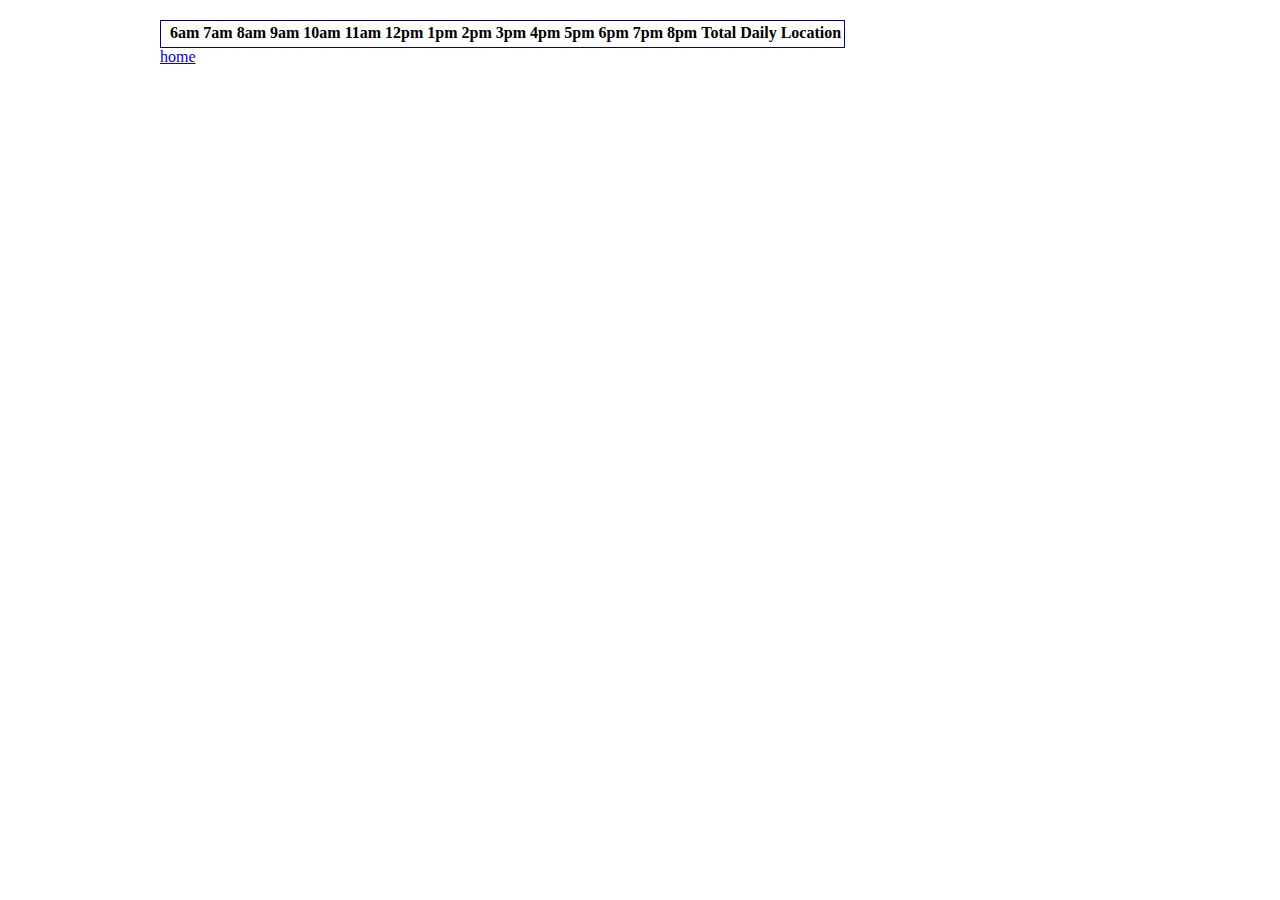
==== cons.html @ 9e907fd8 "create constructor for location and table" ====
<!DOCTYPE html>
<html lang="en">
<head>
    <meta charset="UTF-8">
    <meta http-equiv="X-UA-Compatible" content="IE=edge">
    <meta name="viewport" content="width=device-width, initial-scale=1.0">
    <title>Document</title>
    <link rel="stylesheet" href="./css/cons.css">
</head>
<body id="body">

  <section id="sec">
    <table id="tableEle"></table>
  </section>  

  <footer>
      <a href="index.html">home</a>
  </footer>

    <script src="./js/cons.js"></script>
</body>
</html>
---- css/cons.css ----
body{
    width: 960px;
    margin: auto;

}

table{
    margin-top: 20px;
    border: 1px solid darkblue;
}
td{
    border: 1px solid darkblue;
}
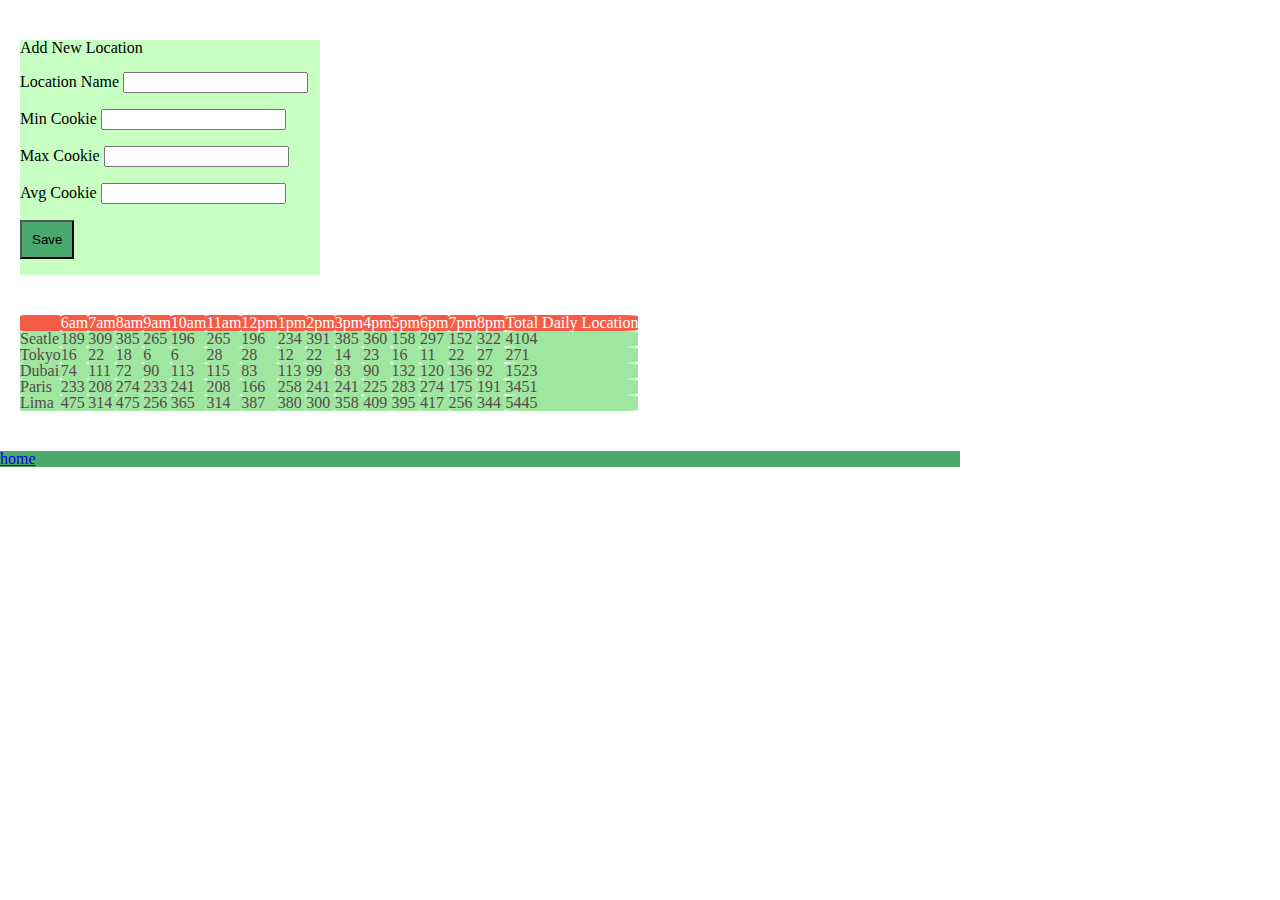
==== commit 1518161b: "make table and form" ====
--- a/cons.html
+++ b/cons.html
@@ -6,10 +6,33 @@
     <meta name="viewport" content="width=device-width, initial-scale=1.0">
     <title>Document</title>
     <link rel="stylesheet" href="./css/cons.css">
+    <link rel="stylesheet" href="./css/reset.css">
 </head>
 <body id="body">
 
-  <section id="sec">
+<form id="Loc-form">
+  <fieldset>
+<legend>Add New Location  <br><br>
+<label for="LocName">Location Name</label>
+<input type="text" id="LocName" name="LocationName"><br><br>
+
+<label for="num">Min Cookie</label>
+<input type="number" min="0" id="num"><br><br>
+
+<label for="max">Max Cookie</label>
+<input type="number" min="0" id="max"><br><br>
+
+<label for="num">Avg Cookie</label>
+<input type="number" min="0" id="avg"><br><br>
+
+<button type="submit"> Save </button><br><br>
+
+</legend>
+
+  </fieldset>
+</form>
+
+  <section class="sec-table" id="sec">
     <table id="tableEle"></table>
   </section>  
 
--- a/css/cons.css
+++ b/css/cons.css
@@ -1,15 +1,57 @@
-
+@import url('https://fonts.googleapis.com/css2?family=Roboto+Mono&display=swap');
 
 body{
     width: 960px;
     margin: auto;
+    font-family: 'Roboto Mono', monospace;
+}
+.sec-table{
 
 }
-
 table{
-    margin-top: 20px;
-    border: 1px solid darkblue;
+    position: relative;
+    left: 20px;
+    top: 80px;
 }
 td{
     border: 1px solid darkblue;
+    background-color: #9fe6a0;
+    color: #564a4a;
+    border-radius: 10%;
+    padding: 10px;
 }
+td:hover{
+    background-color: #f55c47;
+   
+}
+
+th{
+    background-color: #f55c47;
+    color: white;
+    border-radius: 10%;
+}
+th:hover{
+    background-color: #9fe6a0;
+}
+form{
+    position: relative;
+    left: 20px;
+    background-color: #c6ffc1;
+    width: 300px;
+    bottom: 20px;
+    top: 40px;
+}
+button{
+    transform: 350ms;
+    padding:10px;
+    background: #4aa96c;
+}
+button:hover{
+    background-color: #f55c47;
+    left: 20px;
+}
+footer{
+    position: relative;
+    top: 120px;
+    background-color: #4aa96c;
+}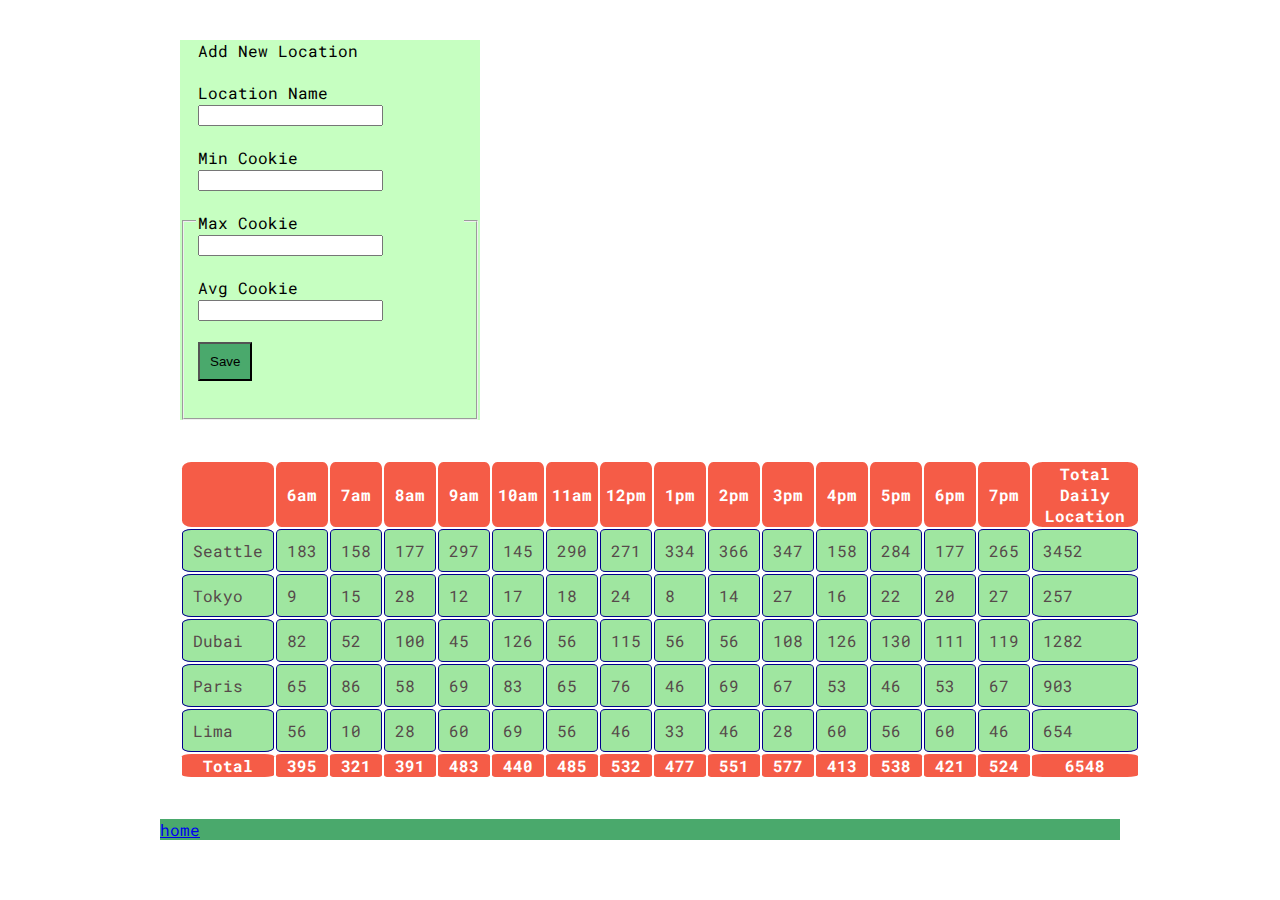
==== commit 039575f2: "complete the table and the form" ====
--- a/cons.html
+++ b/cons.html
@@ -6,34 +6,36 @@
     <meta name="viewport" content="width=device-width, initial-scale=1.0">
     <title>Document</title>
     <link rel="stylesheet" href="./css/cons.css">
-    <link rel="stylesheet" href="./css/reset.css">
+    <!-- <link rel="stylesheet" href="./css/reset.css"> -->
 </head>
 <body id="body">
+<article>
+  <form id="cookiForm">
+    <fieldset>
+  <legend>Add New Location  <br><br>
+  <label for="Lname">Location Name</label>
+  <input type="text" id="Lname" name="Lname" required><br><br>
+  
+  <label for="miCus">Min Cookie</label>
+  <input type="number" min="0" id="miCus" name="miCus" required><br><br>
+  
+  <label for="maxCus">Max Cookie</label>
+  <input type="number" min="0" id="maxCus" name="maxCus" required><br><br>
+  
+  <label for="AvgCook">Avg Cookie</label>
+  <input type="number" min="0" id="AvgCook" name="AvgCook" required><br><br>
+  
+  <button type="submit"> Save </button><br><br>
+  
+  </legend>
+  
+    </fieldset>
+  </form>
+</article>
 
-<form id="Loc-form">
-  <fieldset>
-<legend>Add New Location  <br><br>
-<label for="LocName">Location Name</label>
-<input type="text" id="LocName" name="LocationName"><br><br>
-
-<label for="num">Min Cookie</label>
-<input type="number" min="0" id="num"><br><br>
-
-<label for="max">Max Cookie</label>
-<input type="number" min="0" id="max"><br><br>
-
-<label for="num">Avg Cookie</label>
-<input type="number" min="0" id="avg"><br><br>
-
-<button type="submit"> Save </button><br><br>
-
-</legend>
-
-  </fieldset>
-</form>
 
   <section class="sec-table" id="sec">
-    <table id="tableEle"></table>
+    <table id="CookieTable"></table>
   </section>  
 
   <footer>
--- a/css/cons.css
+++ b/css/cons.css
@@ -33,6 +33,9 @@
 th:hover{
     background-color: #9fe6a0;
 }
+legend{
+    border: 0px;
+}
 form{
     position: relative;
     left: 20px;
@@ -40,6 +43,7 @@
     width: 300px;
     bottom: 20px;
     top: 40px;
+    border: 0px;
 }
 button{
     transform: 350ms;
